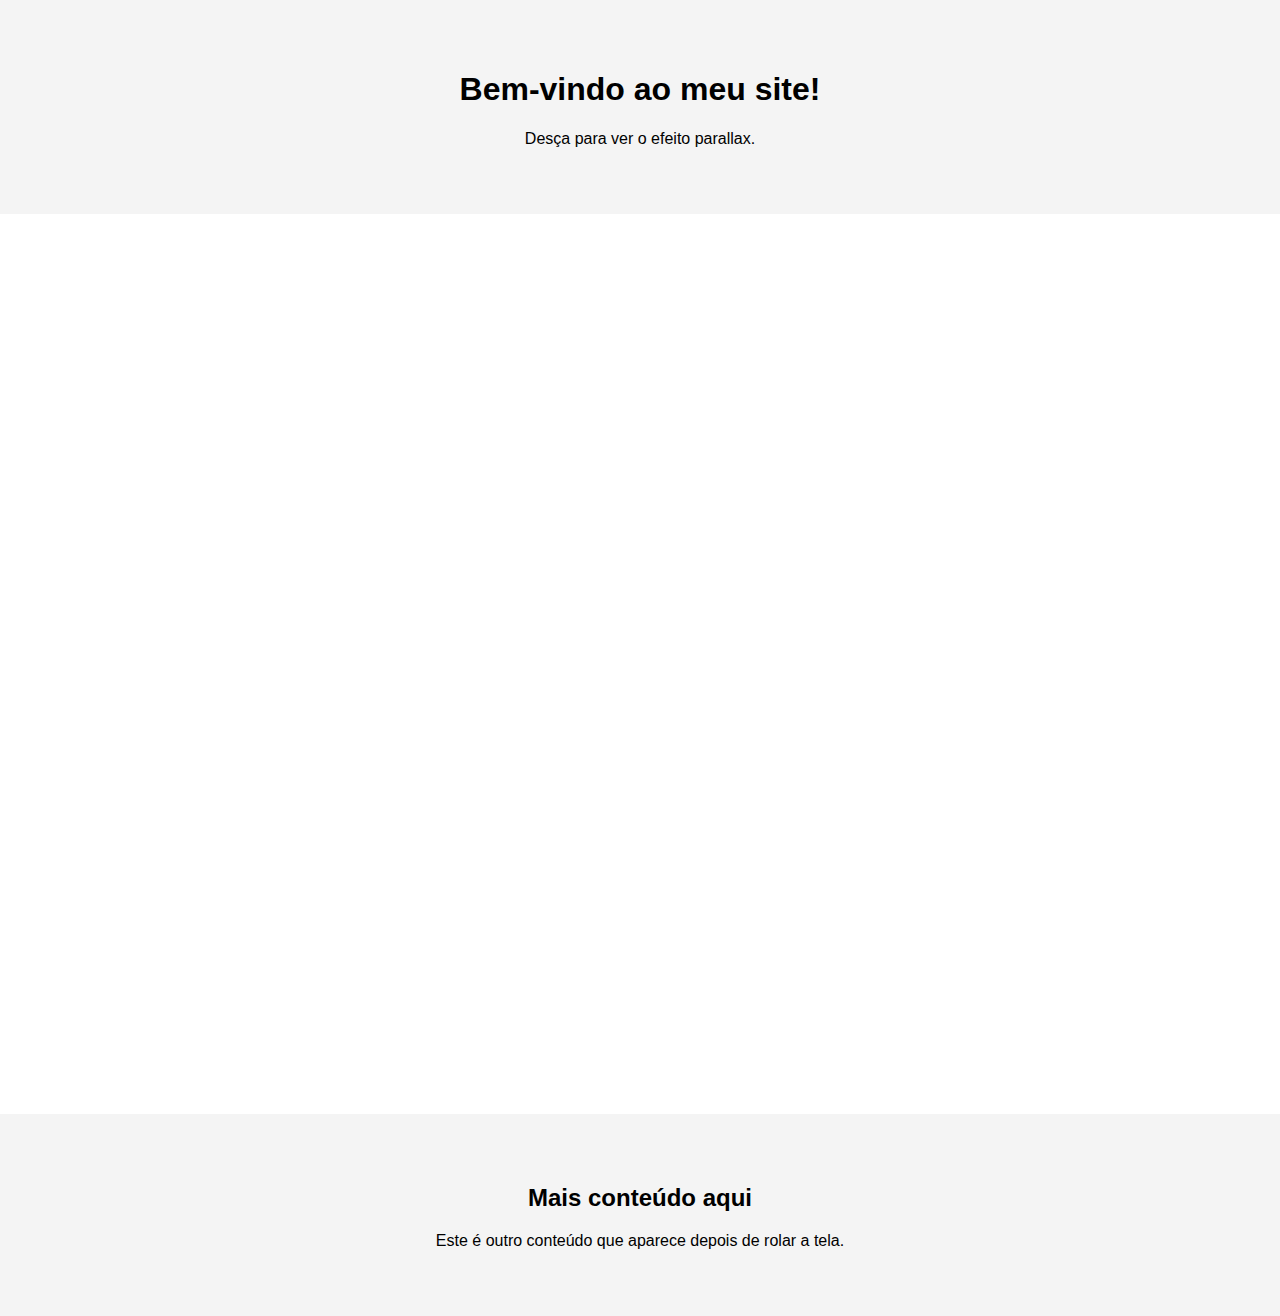
==== index2.html @ c45e18a4 "novas atualizações" ====
<!DOCTYPE html>
<html lang="pt-br">
<head>
  <meta charset="UTF-8">
  <meta name="viewport" content="width=device-width, initial-scale=1.0">
  <title>Imagem de Fundo Parallax</title>
  <link rel="stylesheet" href="style2.css"> <!-- Link para o arquivo CSS externo -->
</head>
<body>
  <div class="content">
    <h1>Bem-vindo ao meu site!</h1>
    <p>Desça para ver o efeito parallax.</p>
  </div>

  <div class="parallax"></div> <!-- A div com o efeito parallax -->

  <div class="content">
    <h2>Mais conteúdo aqui</h2>
    <p>Este é outro conteúdo que aparece depois de rolar a tela.</p>
  </div>
</body>
</html>
---- style2.css ----
/* Definindo o estilo básico da página */
body, html {
    margin: 0;
    padding: 0;
    font-family: Arial, sans-serif;
    height: 100%; /* Garante que a altura do corpo ocupe toda a tela */
  }
  
  /* Estilo para as seções com conteúdo */
  .content {
    padding: 50px;
    text-align: center;
    background-color: #f4f4f4;
  }
  
  /* A classe parallax cria o efeito de fundo */
  .parallax {
    background-image: url('img/design.png'); /* Substitua com o caminho correto da sua imagem */
    height: 100vh; /* 100% da altura da janela */
    background-attachment: fixed; /* Faz a imagem ficar fixa enquanto a página rola */
    background-position: center; /* Centraliza a imagem */
    background-repeat: no-repeat;
    background-size: cover; /* Cobre toda a área */
  }
  
  /* Ajustes para dispositivos móveis */
  @media (max-width: 768px) {
    .parallax {
      background-attachment: scroll; /* Ajuste para dispositivos móveis */
    }
  }
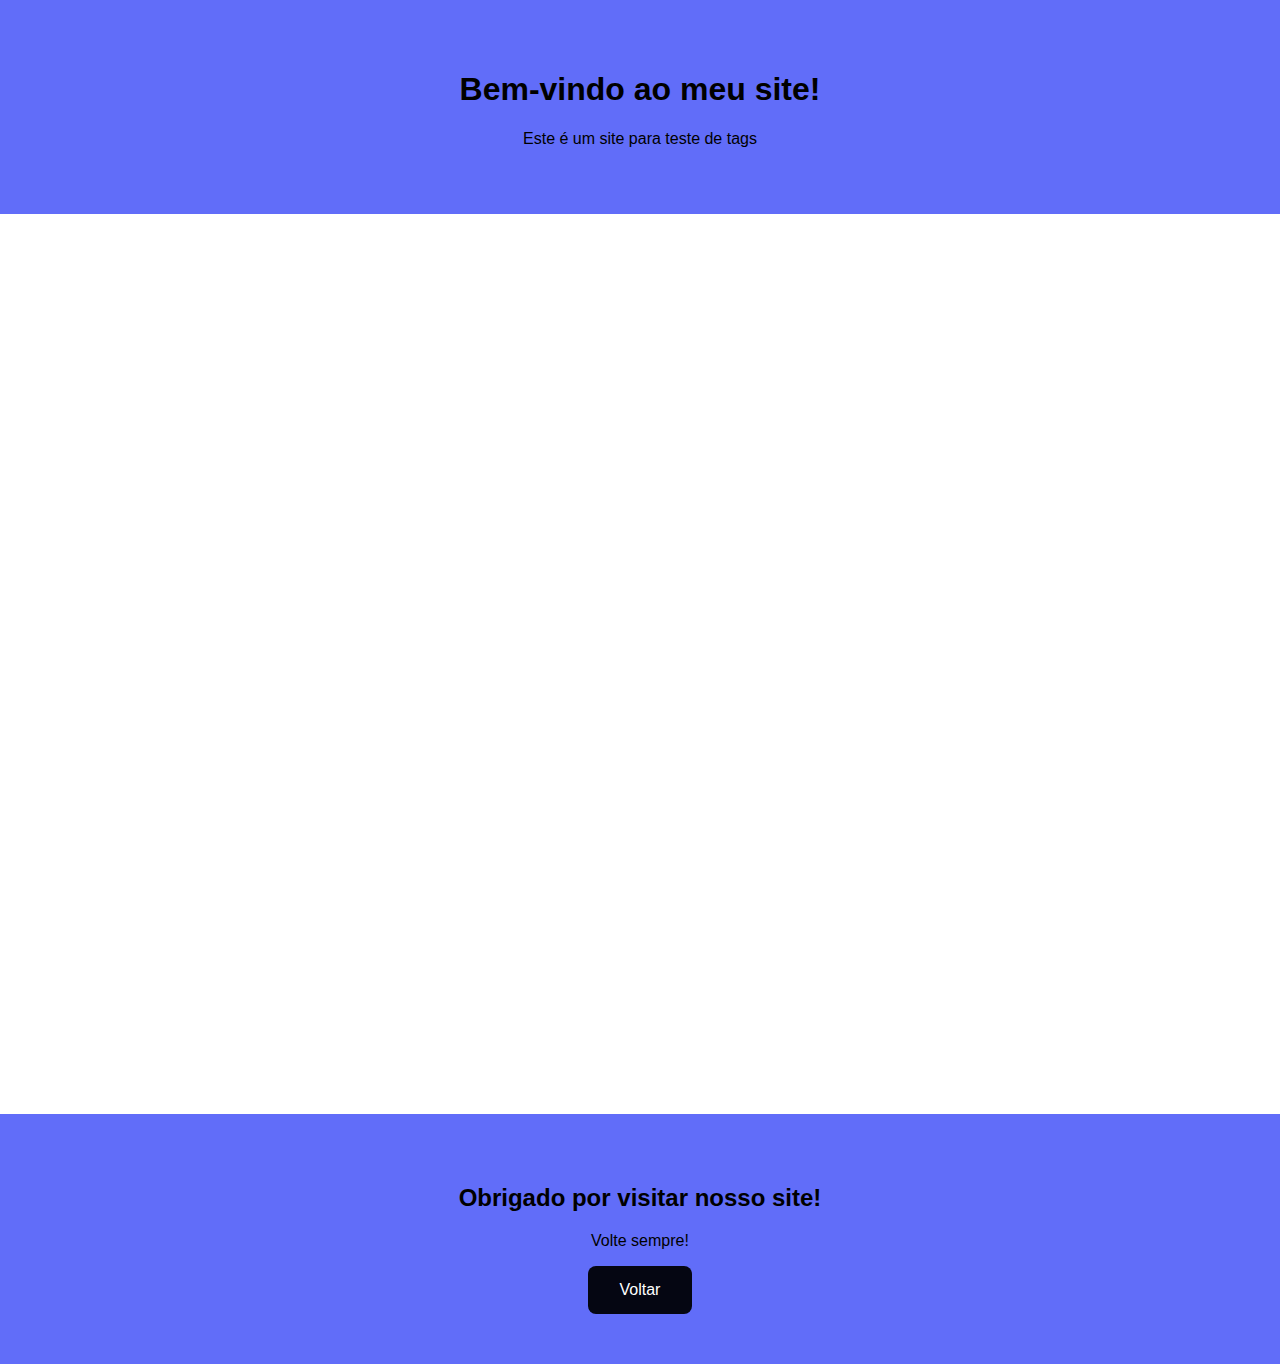
==== commit e491fbf1: "novas atualizações" ====
--- a/index2.html
+++ b/index2.html
@@ -9,14 +9,17 @@
 <body>
   <div class="content">
     <h1>Bem-vindo ao meu site!</h1>
-    <p>Desça para ver o efeito parallax.</p>
+    <p>Este é um site para teste de tags</p>
   </div>
 
   <div class="parallax"></div> <!-- A div com o efeito parallax -->
 
   <div class="content">
-    <h2>Mais conteúdo aqui</h2>
-    <p>Este é outro conteúdo que aparece depois de rolar a tela.</p>
+    <h2>Obrigado por visitar nosso site!</h2>
+    <p>Volte sempre!</p>
+    <div class="botão">
+      <td><a href="index.html" class="meubotao2">Voltar</a></td>
+  </div>
   </div>
 </body>
 </html>--- a/style2.css
+++ b/style2.css
@@ -10,7 +10,7 @@
   .content {
     padding: 50px;
     text-align: center;
-    background-color: #f4f4f4;
+    background-color: #616df9;
   }
   
   /* A classe parallax cria o efeito de fundo */
@@ -28,4 +28,19 @@
     .parallax {
       background-attachment: scroll; /* Ajuste para dispositivos móveis */
     }
-  }+  }
+  .meubotao2 {
+    display: inline-block;
+    background-color: #050612; /* Cor de fundo */
+    color: white; /* Cor do texto */
+    padding: 15px 32px; /* Tamanho do botão */
+    text-align: center; /* Centraliza o texto */
+    text-decoration: none; /* Remove sublinhado */
+    font-size: 16px; /* Tamanho da fonte */
+    border-radius: 8px; /* Bordas arredondadas */
+    cursor: pointer; /* Cursor em forma de mãozinha */
+}
+
+  .meubotao2:hover {
+    background-color: #ff0000; /* Muda a cor quando o mouse passa sobre o botão */
+}